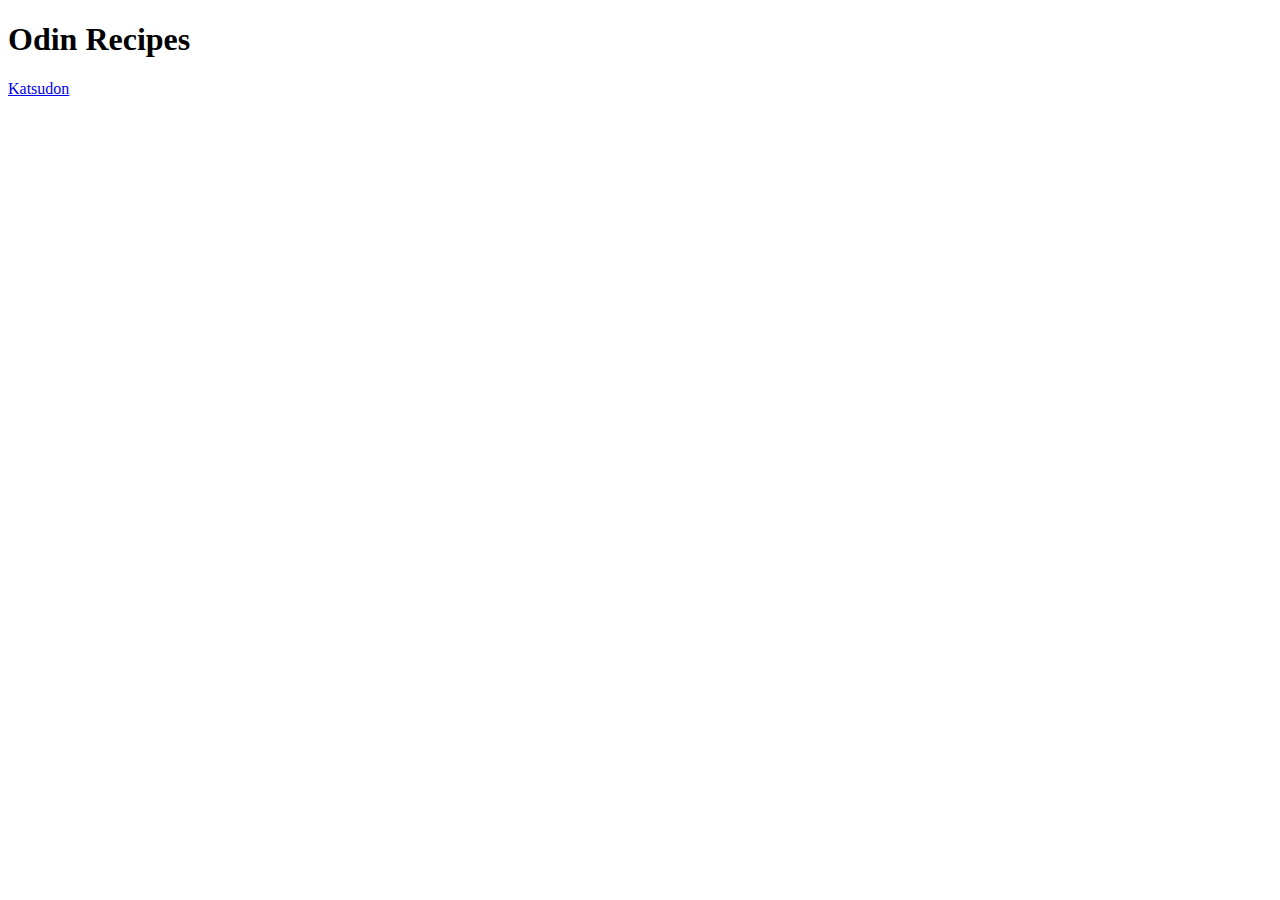
==== index.html @ 2d6f1030 "Added recipes" ====
<!DOCTYPE html>
<html lang="en">
<head>
    <meta charset="UTF-8">
    <meta http-equiv="X-UA-Compatible" content="IE=edge">
    <meta name="viewport" content="width=device-width, initial-scale=1.0">
    <title>Document</title>
</head>
<body>
    <h1>Odin Recipes</h1>
    <a href="recipes/katsudon.html">Katsudon</a>
</body>
</html>
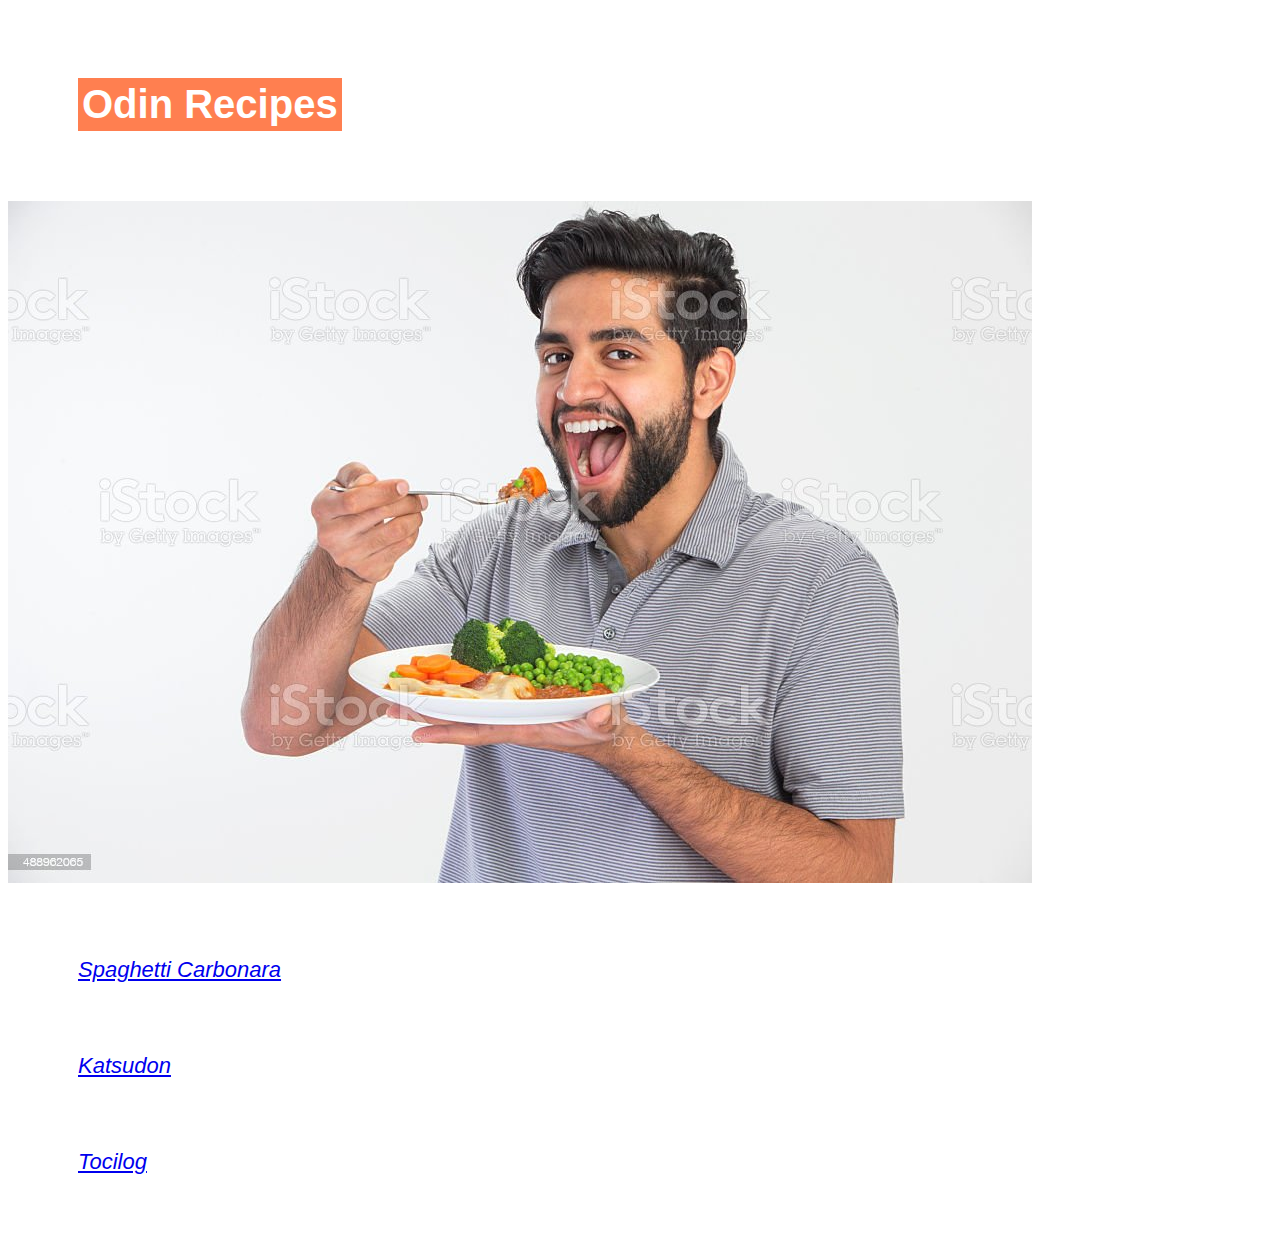
==== commit b9e88a33: "Updating all changes" ====
--- a/index.html
+++ b/index.html
@@ -5,9 +5,16 @@
     <meta http-equiv="X-UA-Compatible" content="IE=edge">
     <meta name="viewport" content="width=device-width, initial-scale=1.0">
     <title>Document</title>
+    <link rel="stylesheet" href="style.css">
 </head>
 <body>
-    <h1>Odin Recipes</h1>
-    <a href="recipes/katsudon.html">Katsudon</a>
+    <h1 class="title">Odin Recipes</h1>
+    <div class="hero"><img src="images/stockhome.jpg"></div>
+    <div>
+    <div class="recipe"><a href="recipes/carbonara.html">Spaghetti Carbonara</a></div>
+    <div class="recipe"><a href="recipes/katsudon.html">Katsudon</a></div>
+    <div class="recipe"><a href="recipes/tocilog.html">Tocilog</a></div>
+    
+    </div>
 </body>
 </html>--- a/style.css
+++ b/style.css
@@ -0,0 +1,28 @@
+* {
+    font-family: "Helvetica", sans-serif;
+}
+
+.title {
+    background-color: coral;
+    color: white;
+    font-size: 40px;
+    font-style: italic, bold;
+    margin: 70px;
+    display: inline-block;
+    padding: 4px;
+    font-family: "Futura", sans-serif;
+}
+
+.recipe {
+   font-family: "Helvetica", sans-serif;
+   font-size: 22px;
+   font-style: italic;
+   color: black;
+   display: block;
+   margin: 70px;
+}
+
+.hero {
+    margin-right: auto;
+    display: inline-block;
+}